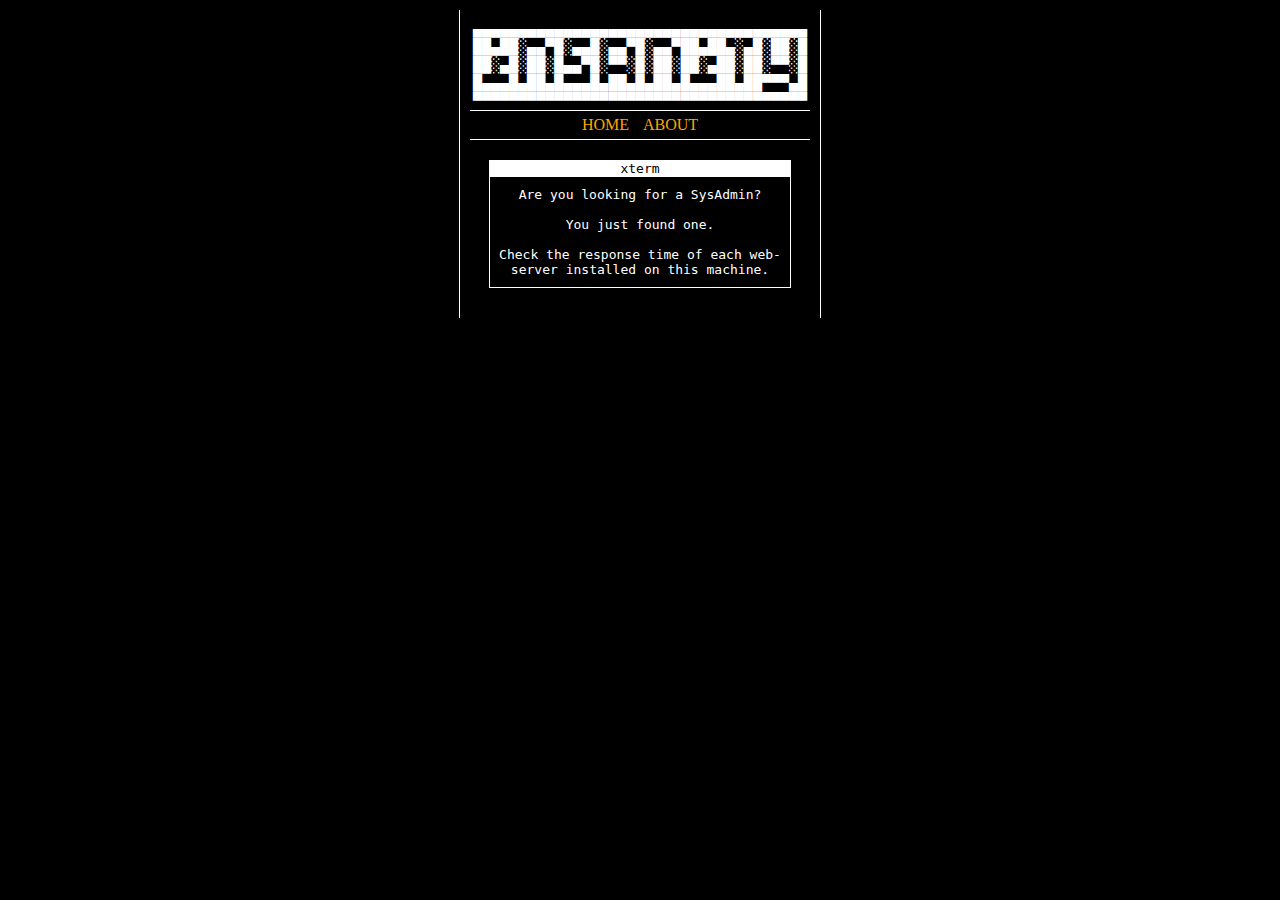
==== index.html @ eff08c35 "backup" ====
<!DOCTYPE html>
<html>
    <head>
        <link rel="stylesheet" href="css/style.css">
        <title>insanity</title>
    </head>

<body>


<div class='fuck'>
<div class='ascii-art'>▄▄▄▄▄▄▄▄▄▄▄▄▄▄▄▄▄▄▄▄▄▄▄▄▄▄▄▄▄▄▄▄▄▄▄▄▄
██▄██░▄▄▀█░▄▄█░▄▄▀█░▄▄▀██▄██▄░▄█░██░█
██░▄█░██░█▄▄▀█░▀▀░█░██░██░▄██░██░▀▀░█
█▄▄▄█▄██▄█▄▄▄█▄██▄█▄██▄█▄▄▄██▄██▀▀▀▄█
▀▀▀▀▀▀▀▀▀▀▀▀▀▀▀▀▀▀▀▀▀▀▀▀▀▀▀▀▀▀▀▀▀▀▀▀▀</div>

<div class='menu'>
    <a href="index.html">HOME</a>
    <a href="about.html">ABOUT</a>
</div>

<div class='you'>
<div class='xterm'>xterm</div>
Are you looking for a SysAdmin? <br><br>
You just found one. <br><br>
Check the response time of each web-server installed on this machine.
</div>

</div>


</body>

</html>
---- css/style.css ----
/*  Skeleont
--------------------------------------------- */
html, body
{
    font: 1rem Inconsolata, monospace;
    background-color: black;
    color: white;
}



/*  Main DIV
--------------------------------------------- */
.fuck 
{
    border-left: 1px solid white;
    border-right: 1px solid white;
    width: 340px;
    height: auto;
    text-align: center;
    padding: 10px;
    margin: 10px auto auto auto;
}



/*  Ascii-Art Logo */
.ascii-art
{
    border-bottom: 1px solid white;
    font-size: 15px;
    white-space: pre;
    float: center;
}



/*  Menu 
--------------------------------------------- */
.menu 
{
    font: 1rem Thaoma;
    border-bottom: 1px solid white;
    padding: 5px;
}

/* Menu Hyper-Link */
a 
{
    margin: 0px 5px;
    color: orange;
    text-decoration: none;
}

a:hover 
{
    color: green;
}



/*  Content DIV
--------------------------------------------- */ 
.you
{
    font-size: 13px;
    border: 1px solid white;
    width: 300px;
    height: auto;
    margin: 20px auto;
    padding-bottom: 10px;
}

/* Content DIV Top Part */
.xterm
{
    border-bottom: 1px solid white;
    background-color: white;
    color: black;
    text-align: center;
    margin-bottom: 10px;
}
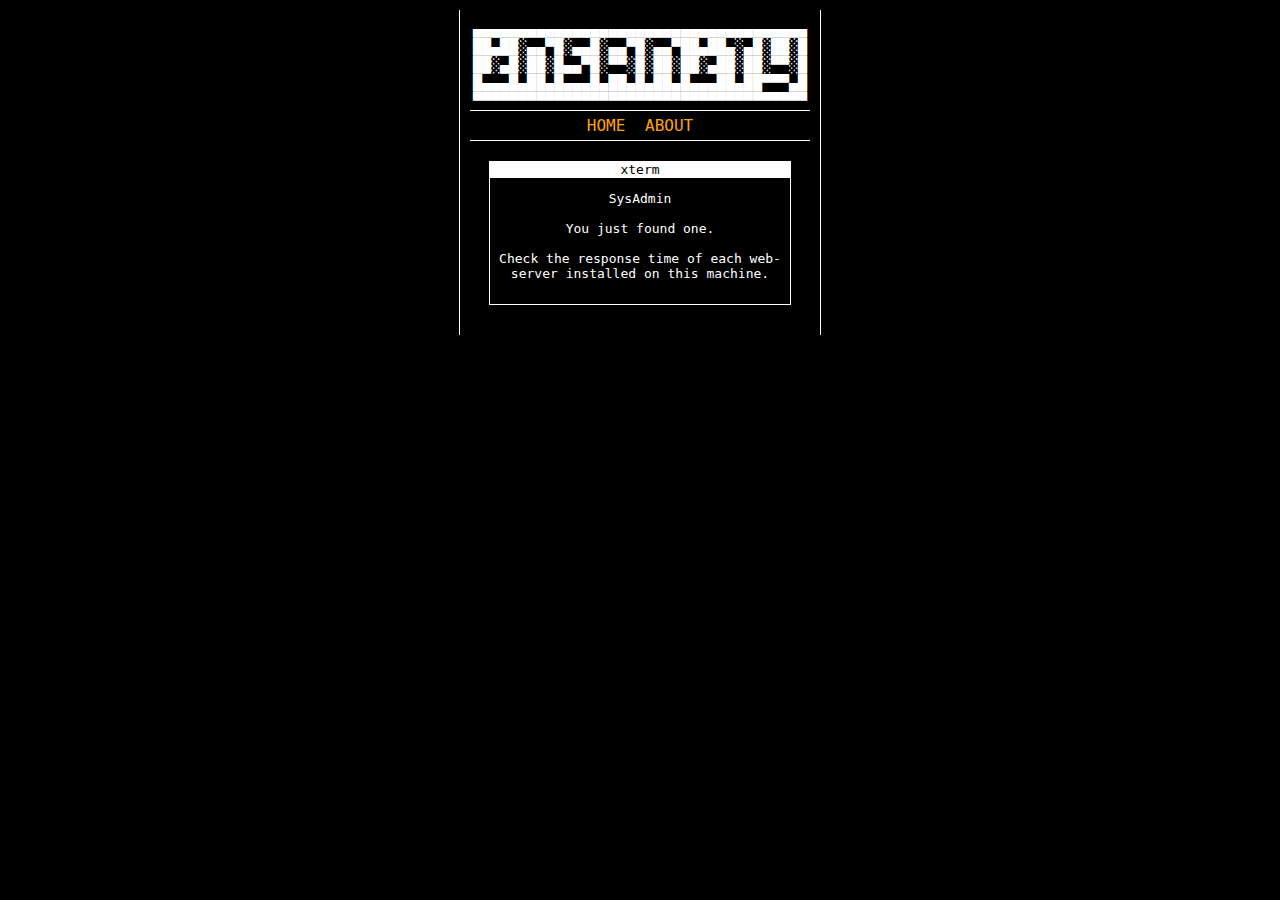
==== commit 6932c1eb: "backup" ====
--- a/index.html
+++ b/index.html
@@ -21,12 +21,13 @@
 </div>
 
 <div class='you'>
-<div class='xterm'>xterm</div>
-Are you looking for a SysAdmin? <br><br>
-You just found one. <br><br>
-Check the response time of each web-server installed on this machine.
-</div>
-
+    <div class='xterm'>xterm</div>
+         <p>SysAdmin                    <br><br>
+            You just found one.         <br><br>
+            Check the response time of 
+            each web-server installed 
+            on this machine.
+    </div>
 </div>
 
 
--- a/css/style.css
+++ b/css/style.css
@@ -1,4 +1,4 @@
-/*  Skeleont
+/*  Skeleton
 --------------------------------------------- */
 html, body
 {
@@ -39,7 +39,7 @@
 --------------------------------------------- */
 .menu 
 {
-    font: 1rem Thaoma;
+    font-size: 1rem;
     border-bottom: 1px solid white;
     padding: 5px;
 }
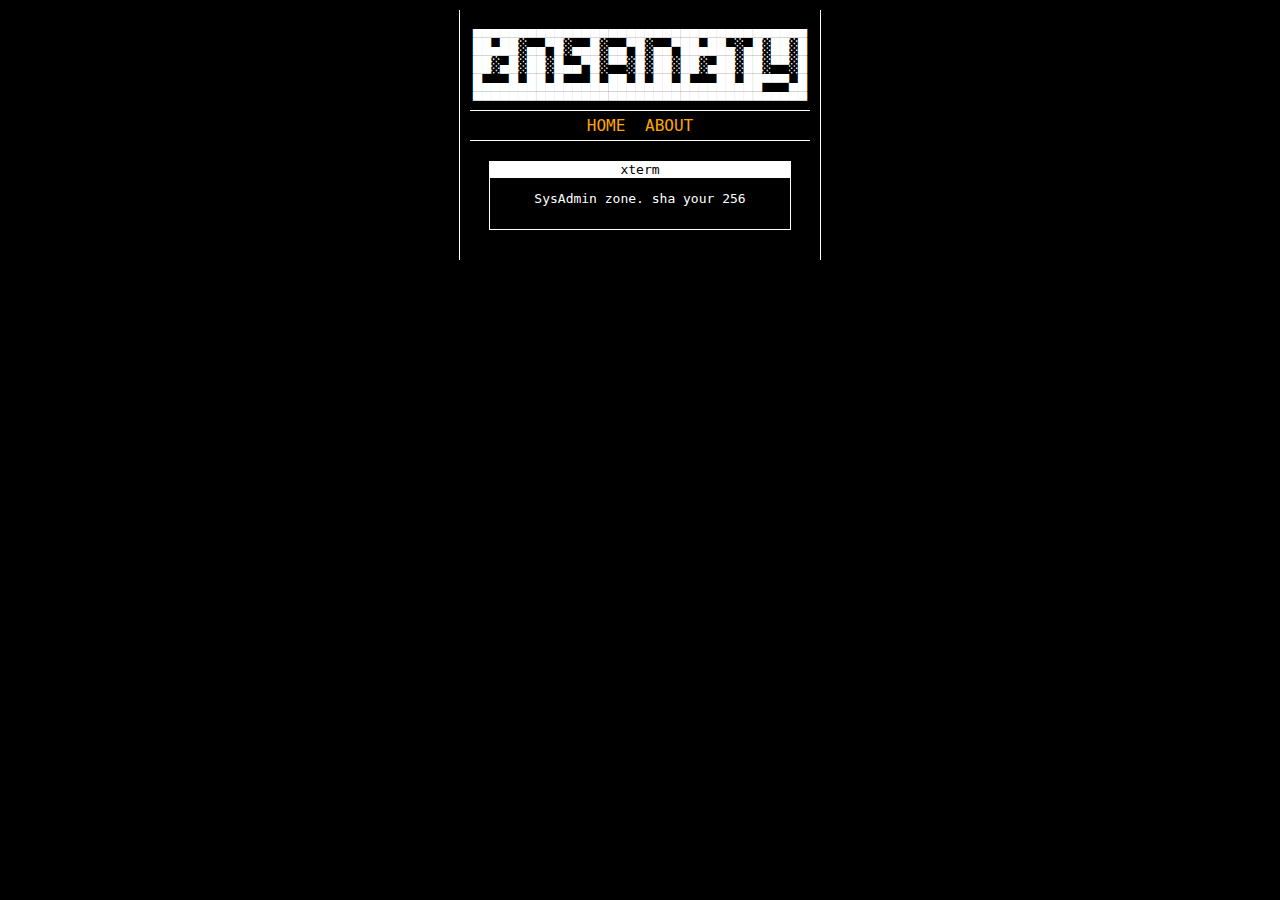
==== commit f957036b: "backup" ====
--- a/index.html
+++ b/index.html
@@ -22,11 +22,8 @@
 
 <div class='you'>
     <div class='xterm'>xterm</div>
-         <p>SysAdmin                    <br><br>
-            You just found one.         <br><br>
-            Check the response time of 
-            each web-server installed 
-            on this machine.
+         <p>SysAdmin zone.
+            sha your 256 </p>
     </div>
 </div>
 
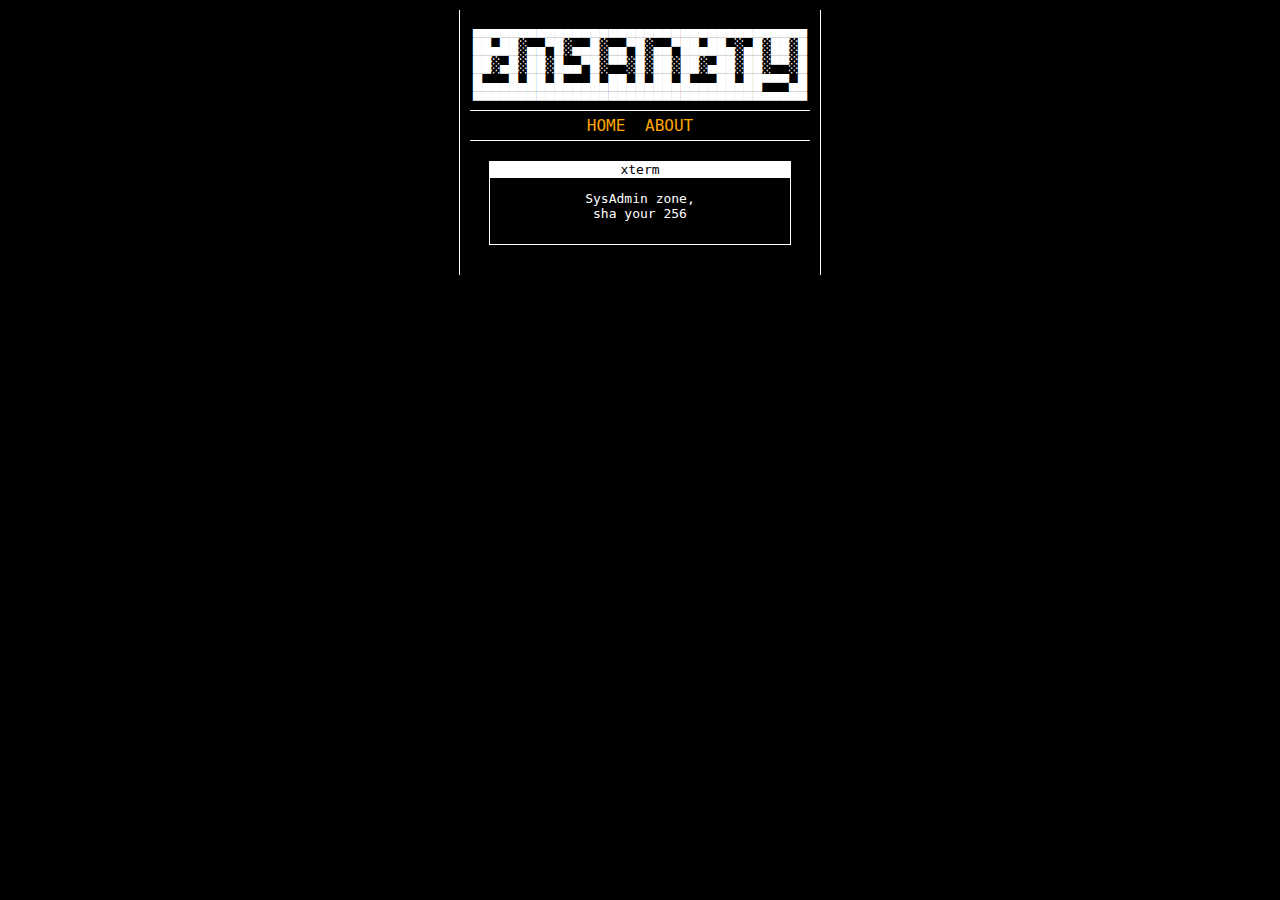
==== commit 215d84f3: "backup" ====
--- a/index.html
+++ b/index.html
@@ -22,8 +22,8 @@
 
 <div class='you'>
     <div class='xterm'>xterm</div>
-         <p>SysAdmin zone.
-            sha your 256 </p>
+         <p>SysAdmin zone,<br>
+            sha your 256</p>
     </div>
 </div>
 
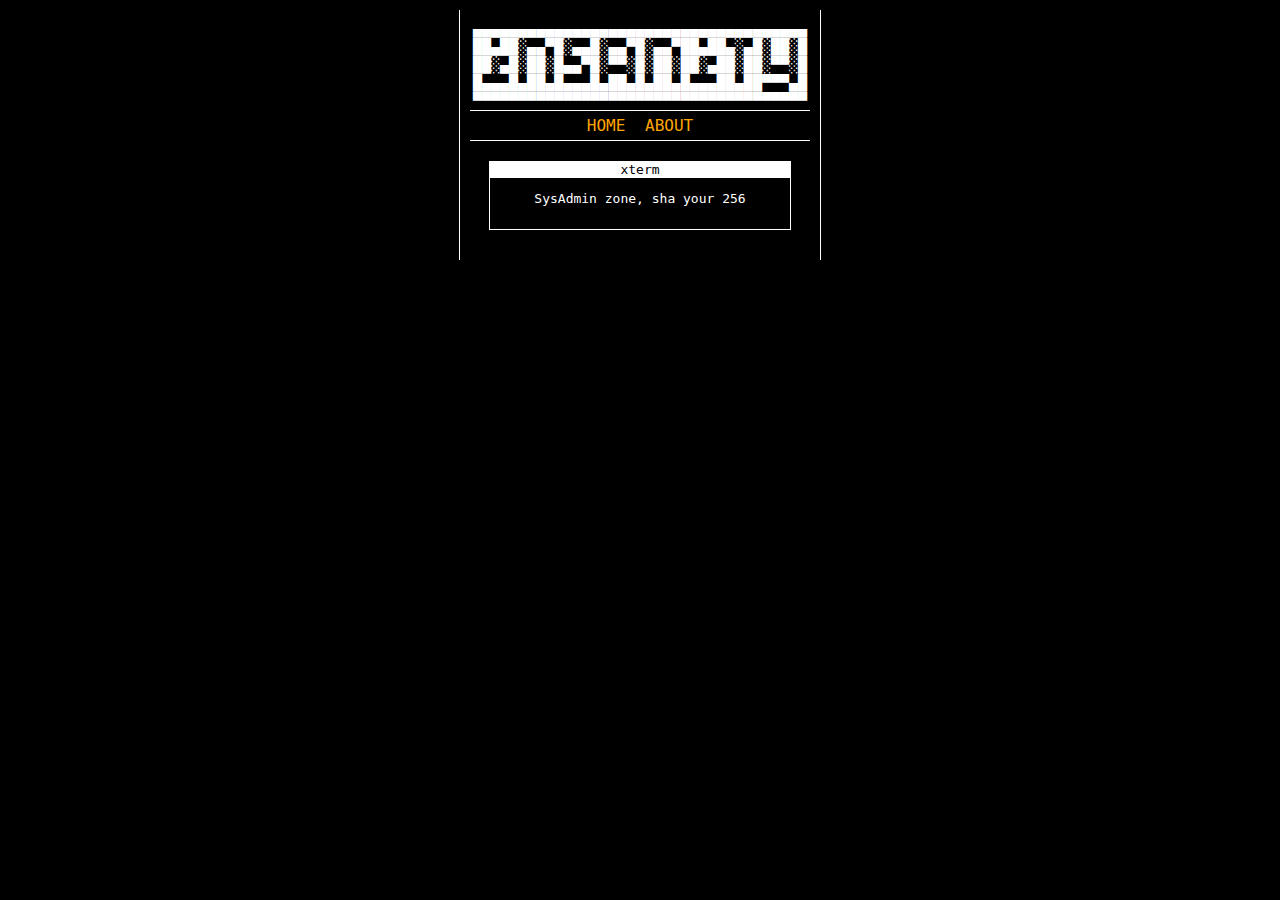
==== commit 9cf52e06: "backup" ====
--- a/index.html
+++ b/index.html
@@ -22,8 +22,7 @@
 
 <div class='you'>
     <div class='xterm'>xterm</div>
-         <p>SysAdmin zone,<br>
-            sha your 256</p>
+         <p>SysAdmin zone, sha your 256</p>
     </div>
 </div>
 
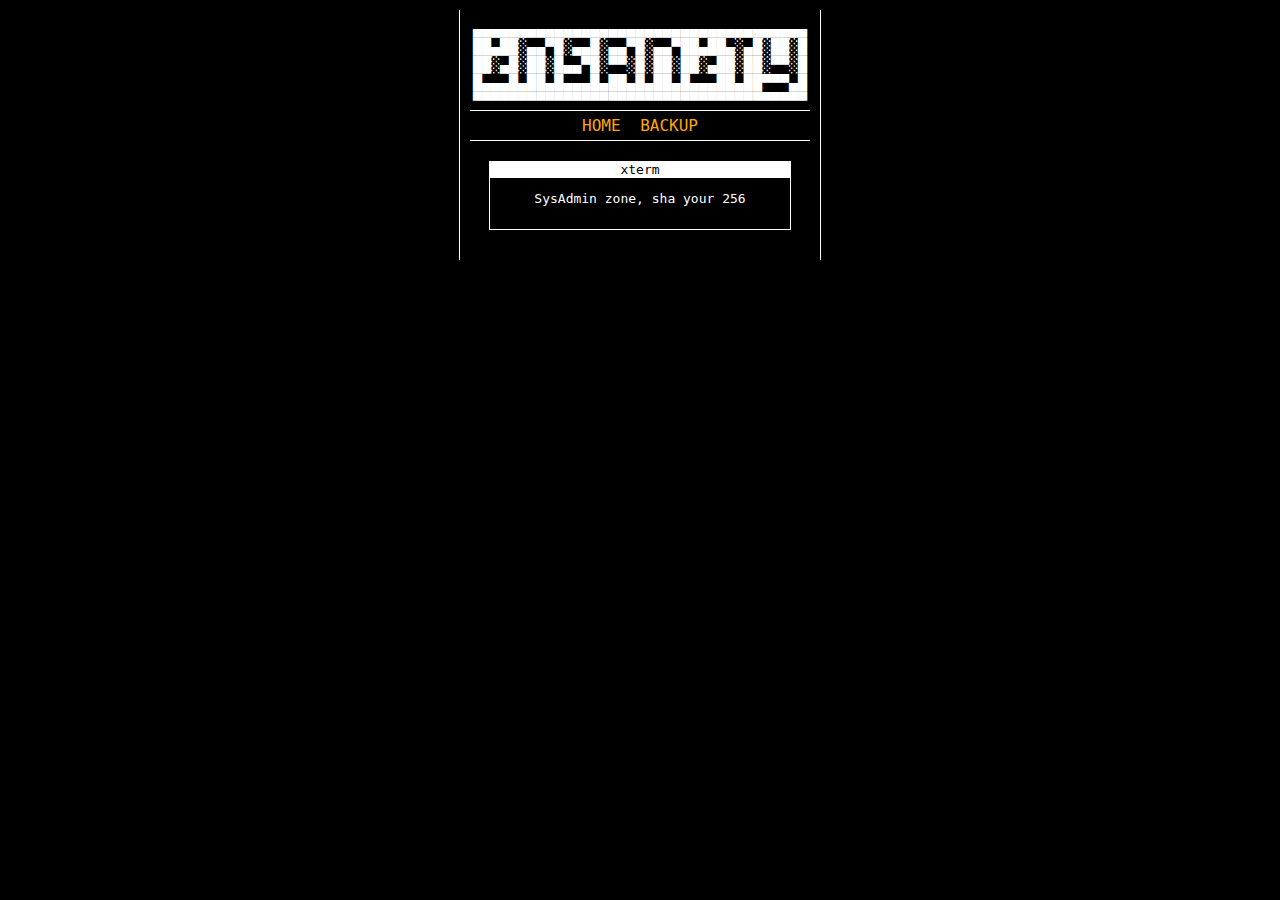
==== commit 2fc69bf3: "backup" ====
--- a/index.html
+++ b/index.html
@@ -17,7 +17,7 @@
 
 <div class='menu'>
     <a href="index.html">HOME</a>
-    <a href="about.html">ABOUT</a>
+    <a href="backup.html">BACKUP</a>
 </div>
 
 <div class='you'>
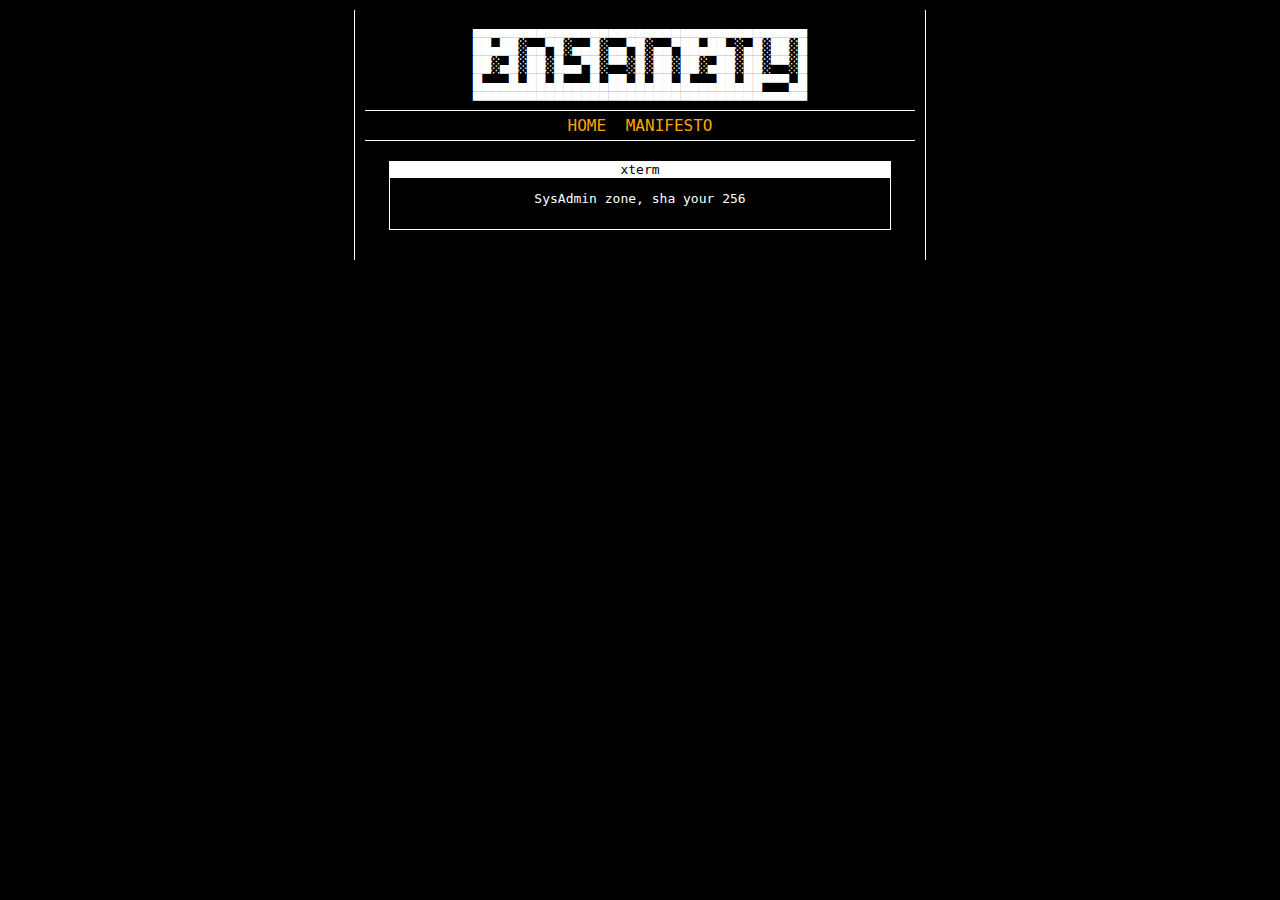
==== commit 867e8cce: "backup" ====
--- a/index.html
+++ b/index.html
@@ -17,7 +17,7 @@
 
 <div class='menu'>
     <a href="index.html">HOME</a>
-    <a href="backup.html">BACKUP</a>
+    <a href="manifesto.html">MANIFESTO</a>
 </div>
 
 <div class='you'>
--- a/css/style.css
+++ b/css/style.css
@@ -15,7 +15,7 @@
 {
     border-left: 1px solid white;
     border-right: 1px solid white;
-    width: 340px;
+    width: 550px;
     height: auto;
     text-align: center;
     padding: 10px;
@@ -65,7 +65,7 @@
 {
     font-size: 13px;
     border: 1px solid white;
-    width: 300px;
+    width: 500px;
     height: auto;
     margin: 20px auto;
     padding-bottom: 10px;
